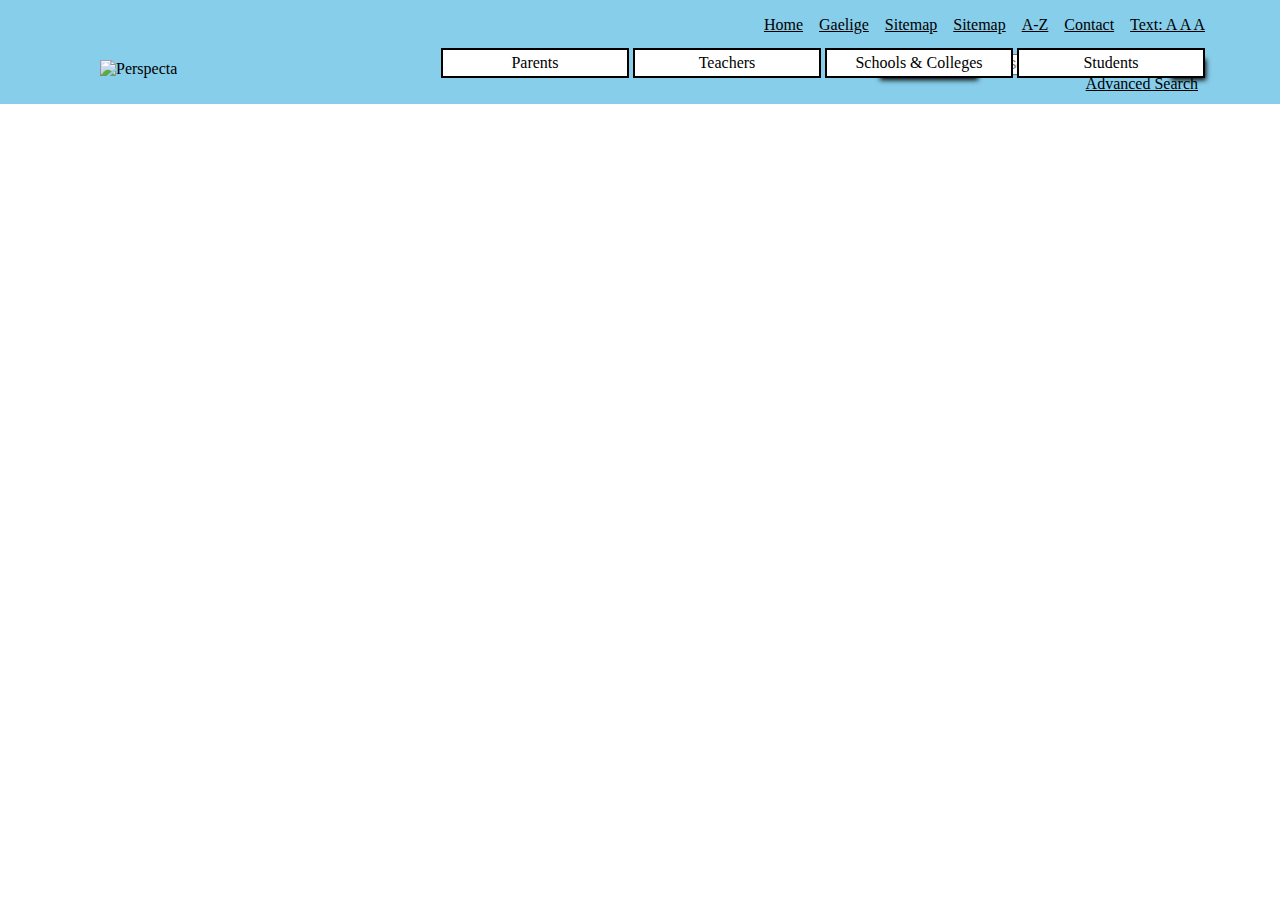
==== P1-Hipermídias/home.html @ e0e13499 "Add files via upload" ====
<!DOCTYPE html>

<html lang="pt-br">

<head>
    <meta charset="utf-8">
    <title>Início</title>
    <link rel="stylesheet" type="text/css" href="home.css">
</head>
<body id="Main"> <!-- Criei um id Main para inicializar meu grid -->
  <header>
    <div class="mainHeader"> <!-- Criei uma classe para todo o header para criar o grid e ajudar com o posicionamento dos elementos. -->
      <div class="cabeçalho1">
        <ul>
          <li class="list1"><a href="#">Home</a></li>
          <li class="list1"><a href="#">Gaelige</a></li>
          <li class="list1"><a href="#">Sitemap</a></li>
          <li class="list1"><a href="#">Sitemap</a></li>
          <li class="list1"><a href="#">A-Z</a></li>
          <li class="list1"><a href="#">Contact</a></li>
          <li class="list1"><a href="#">Text: A A A</a></li>
        </ul>
        <div class="busca">
          <button>Find a School</button>
          <input type="text" name="escola" placeholder="Site Search" />
          <button>OK</button>
          <br>
          <a class="A" href="#">Advanced Search</a>
        </div>
      </div>
      <div class="imgcab">
        <img src="PerspectaSF1.png" alt="Perspecta" width="160" height="120"/>
      </div>
      <div class="cabeçalho2">
        <ul>
          <li class="lista2"><a class="linklist2" href="#">Parents</a></li>
          <li class="lista2"><a class="linklist2" href="#">Teachers</a></li>
          <li class="lista2"><a class="linklist2" href="#">Schools & Colleges</a></li>
          <li class="lista2"><a class="linklist2" href="#">Students</a></li>
        </ul>
      </div>
    </div>
  </header>

</body>
</html>
---- P1-Hipermídias/home.css ----
/*    Cabeçalho    */

#Main{
  display: grid; /* Aqui eu defini que vou organizar o layout com grid, como se fosse um inicializador*/
  grid-template-areas: "Header";/* Aqui eu defini as áreas que quero trabalhar com o meu grid*/
  margin: 0px;
  padding: 0px;
}
/*    Instanciando os grids templates   */
.mainHeader{
  grid-area: header; /*Instanciei os elementos criados no html no CSS*/
  grid-auto-rows: 2px; /* Defini a porcentagem de tamanho que os elementos do grid ocuparão na tela*/
}
header{
  background-color: skyblue;
}
.cabeçalho1{
  float: right;
  margin-right: 75px;
}
.list1{
  padding-left: 12px;
}
.busca{
  float: right;
  padding: 4px;
}
button{
  background-color: #CDC9C9;
  border-bottom-style: groove;
  box-shadow: 5px 5px 5px;
}
.A{
  float: right;
  margin-right: 3px;
}
.alink{
  float: right;
  margin-top: 6px;
}
.imgcab{
  height: auto;
  margin-left: 100px;
  margin-top: 60px;
  display: inline-block;
}
.cabeçalho2{
  float: right;
  margin-right: 75px;
  text-decoration: none;
  margin-top: -65px;
}
.lista2{
  background-color: white;
  text-align: center;
  display: inline-block;
	padding: 4px;
	margin-bottom: 10px;
	width: 176px;
  border: 2px solid black;
  color: black;
}
.linklist2{
  text-decoration: none;
}
ul li{
  display: inline-block;
  list-style: none;
}
a{
  color: black;
}
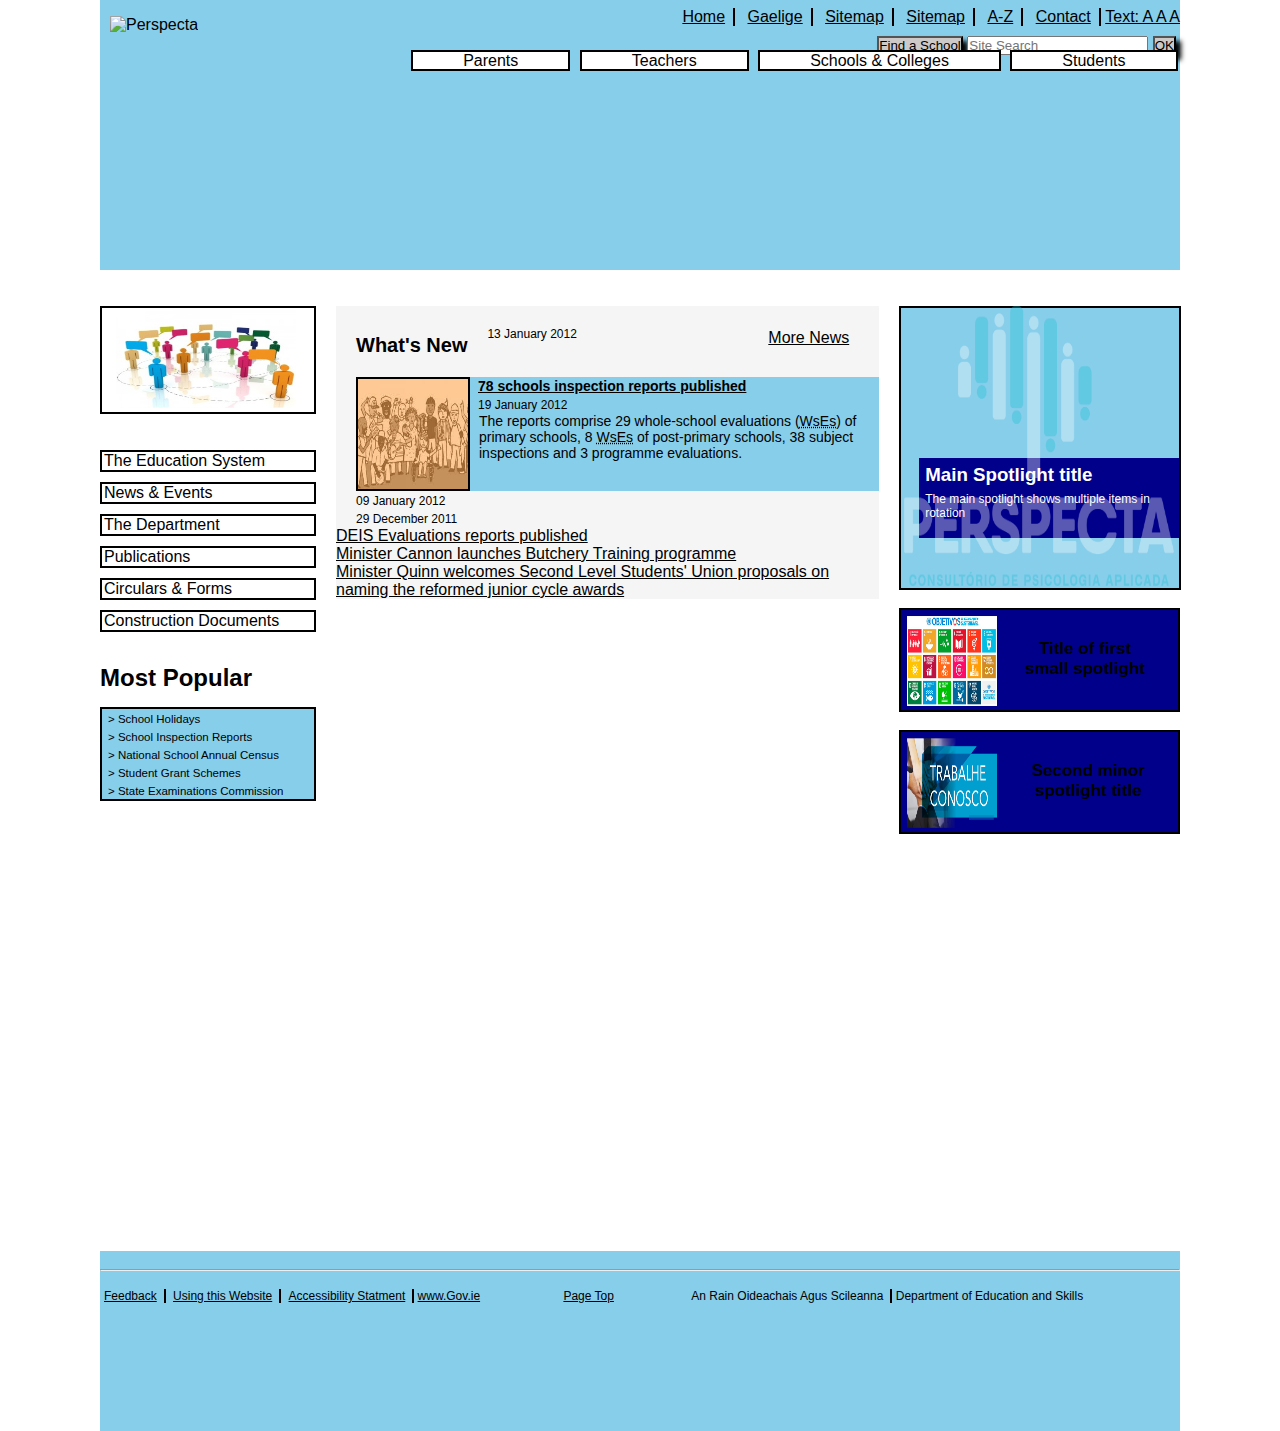
==== commit 551af297: "Add files via upload" ====
--- a/P1-Hipermídias/home.html
+++ b/P1-Hipermídias/home.html
@@ -4,43 +4,133 @@
 
 <head>
     <meta charset="utf-8">
-    <title>Início</title>
+    <title>Department of Education And Skills</title>
     <link rel="stylesheet" type="text/css" href="home.css">
+    <!--<link href="https://fonts.googleapis.com/css?family=Caveat+Brush" rel="stylesheet">-->
 </head>
 <body id="Main"> <!-- Criei um id Main para inicializar meu grid -->
-  <header>
-    <div class="mainHeader"> <!-- Criei uma classe para todo o header para criar o grid e ajudar com o posicionamento dos elementos. -->
-      <div class="cabeçalho1">
+
+  <header class="mainHeader" id="topo">
+    <div class="cabeçalho1">
         <ul>
-          <li class="list1"><a href="#">Home</a></li>
-          <li class="list1"><a href="#">Gaelige</a></li>
-          <li class="list1"><a href="#">Sitemap</a></li>
-          <li class="list1"><a href="#">Sitemap</a></li>
-          <li class="list1"><a href="#">A-Z</a></li>
-          <li class="list1"><a href="#">Contact</a></li>
-          <li class="list1"><a href="#">Text: A A A</a></li>
+          <li class="Cablista1"><a href="#">Home</a></li>
+          <li class="Cablista1"><a href="#">Gaelige</a></li>
+          <li class="Cablista1"><a href="#">Sitemap</a></li>
+          <li class="Cablista1"><a href="#">Sitemap</a></li>
+          <li class="Cablista1"><a href="#">A-Z</a></li>
+          <li class="Cablista1"><a href="#">Contact</a></li>
+          <li><a href="#">Text: A A A</a></li>
         </ul>
         <div class="busca">
           <button>Find a School</button>
           <input type="text" name="escola" placeholder="Site Search" />
           <button>OK</button>
           <br>
-          <a class="A" href="#">Advanced Search</a>
+          <a class="cabA" href="#">Advanced Search</a>
         </div>
       </div>
       <div class="imgcab">
-        <img src="PerspectaSF1.png" alt="Perspecta" width="160" height="120"/>
+        <img src="PerspectaSF1.png" alt="Perspecta" width="180" height="140"/>
       </div>
       <div class="cabeçalho2">
         <ul>
-          <li class="lista2"><a class="linklist2" href="#">Parents</a></li>
-          <li class="lista2"><a class="linklist2" href="#">Teachers</a></li>
-          <li class="lista2"><a class="linklist2" href="#">Schools & Colleges</a></li>
-          <li class="lista2"><a class="linklist2" href="#">Students</a></li>
+          <li><a class="linklist2" href="#">Parents</a></li>
+          <li><a class="linklist2" href="#">Teachers</a></li>
+          <li><a class="linklist2" href="#">Schools & Colleges</a></li>
+          <li><a class="linklist2" href="#">Students</a></li>
+        </ul>
+      </div>
+  </header>
+  <nav class="mainNav">
+    <br><br>
+    <div class="imgnav">
+      <img class="navimg" src="Perfil.jpg" alt="Perfil" width="180" height="100"/>
+    </div>
+    <br><br>
+    <div class="navdiv">
+      <ul>
+        <li class="navlista1"><a class="navA" href="#">The Education System</a></li>
+        <li class="navlista1"><a class="navA" href="#">News & Events</a></li>
+        <li class="navlista1"><a class="navA" href="#">The Department</a></li>
+        <li class="navlista1"><a class="navA" href="#">Publications</a></li>
+        <li class="navlista1"><a class="navA" href="#">Circulars & Forms</a></li>
+        <li class="navlista1"><a class="navA" href="#">Construction Documents</a></li>
+      </ul>
+    </div>
+    <div class="navdiv">
+      <h2 class="navT" >Most Popular</h2>
+      <div class="navBox">
+        <ul>
+          <li><a class="navSa" href="#">> School Holidays</a></li>
+          <li><a class="navSa" href="#">> School Inspection Reports</a></li>
+          <li><a class="navSa" href="#">> National School Annual Census</a></li>
+          <li><a class="navSa" href="#">> Student Grant Schemes</a></li>
+          <li><a class="navSa" href="#">> State Examinations Commission</a></li>
         </ul>
       </div>
     </div>
-  </header>
+  </nav>
+  <section class="mainSection">
+      <br><br>
+      <div class="secDivBox">
+        <br><h1 class="secH">What's New</h1>
+        <a class="secMore" href="#">More News</a>
+        <div class="secCont1">
+          <img class="secimg" src="PEscolar.jpeg" alt="Perspecta" width="110" height="110"/>
+          <a class="secSecA" href="#"><b>78 schools inspection reports published</b></a><br>
+          <time class="secDate" datetime="2012-01-19">19 January 2012</time>
+          <p class="secP">The reports comprise 29 whole-school evaluations (<abbr title="Whole-School Evaluations">WsEs</abbr>) of primary schools, 8 <abbr title="Whole-School Evaluations">WsEs</abbr> of post-primary schools, 38 subject inspections and 3 programme evaluations.</p>
+        </div>
+        <div class="">
+          <time class="secDate2" datetime="2012-01-13">13 January 2012</time><br>
+          <time class="secDate2" datetime="2012-01-09">09 January 2012</time><br>
+          <time class="secDate2" datetime="2011-12-29">29 December 2011</time><br>
+          <ul>
+            <li><a href="#">DEIS Evaluations reports published</a></li>
+            <li><a href="#">Minister Cannon launches Butchery Training programme</a></li>
+            <li><a href="#">Minister Quinn welcomes Second Level Students' Union proposals on naming the reformed junior cycle awards</a></li>
+          </ul>
+        </div>
+    </div>
+  </section>
+  <aside class="mainAside">
+    <div>
+      <br><br>
+      <div class="asBoxIm">
+        <img src="PerspectaSF2.png" alt="Perspecta" width="270" height="280"/>
+      </div>
+      <div class="asBox">
+        <div class="aCont1">
+          <h3 class="aH">Main Spotlight title</h3>
+          <p class="aP">The main spotlight shows multiple items in rotation</p>
+        </div>
+      </div>
+      <br>
+      <div class="aCont2">
+        <img class="imgasi" src="Objetivos.png" alt="Objetivos" width="90" height="90"/>
+        <h3 class="aH2">Title of first<br>small spotlight</h3>
+      </div>
+      <br>
+      <div class="aCont2">
+        <img class="imgasi" src="TrabConosco.png" alt="Trabalhe Conosco" width="90" height="90"/>
+        <h3 class="aH2">Second minor<br>spotlight title</h3>
+      </div>
+    </div>
+  </aside>
+  <footer class="mainFooter">
+    <br><hr><br>
+      <div class="foolist1">
+        <ul>
+          <li><a class="flist1" href="#">Feedback</a></li>
+          <li><a class="flist1" href="#">Using this Website</a></li>
+          <li><a class="flist1" href="#">Accessibility Statment</a></li>
+          <li><a href="#">www.Gov.ie</a></li>
+          <li><a class="linktopo" href="#topo">Page Top</a></li>
+          <li><p class="fP">An Rain Oideachais Agus Scileanna</p></li>
+          <li><p>Department of Education and Skills</p></li>
+        </ul>
+      </div>
+  </footer>
 
 </body>
 </html>
--- a/P1-Hipermídias/home.css
+++ b/P1-Hipermídias/home.css
@@ -1,67 +1,88 @@
-/*    Cabeçalho    */
-
-#Main{
+*{
+  padding: 0; /*Zerei as margens*/
+  margin:0;
+}
+#Main{ /*Criei uma estrutura pai para o meu grid*/
   display: grid; /* Aqui eu defini que vou organizar o layout com grid, como se fosse um inicializador*/
-  grid-template-areas: "Header";/* Aqui eu defini as áreas que quero trabalhar com o meu grid*/
-  margin: 0px;
-  padding: 0px;
+  grid-template-rows: 30vh 109vh 20vh; /*Defini o tamanho dos elementos na tela*/
+  grid-template-areas: "header header header" "nav section aside" "footer footer footer";/* Aqui eu defini as áreas que quero trabalhar com o meu grid*/
+  grid-template-columns: 20% 1fr 26%; /*Como se fosse o espaçamento das colunas do meu grid*/
+  font-family: sans-serif;
+  margin-left: 100px;
+  margin-right: 100px;
+  /*font-family: 'Caveat Brush', cursive;*/
 }
 /*    Instanciando os grids templates   */
 .mainHeader{
-  grid-area: header; /*Instanciei os elementos criados no html no CSS*/
-  grid-auto-rows: 2px; /* Defini a porcentagem de tamanho que os elementos do grid ocuparão na tela*/
-}
-header{
-  background-color: skyblue;
-}
+  grid-area: header;
+  background: skyblue;
+}
+.mainNav{
+  grid-area: nav;
+  background: white;
+}
+.mainSection{
+  grid-area: section;
+  background: white;
+}
+.mainAside{
+  grid-area: aside;
+  background: white;
+}
+.mainFooter{
+  grid-area: footer;
+  background: skyblue;
+}
+/*    Cabeçalho   */
+
 .cabeçalho1{
   float: right;
-  margin-right: 75px;
-}
-.list1{
-  padding-left: 12px;
+  margin-right: inherit;
+  margin-top: 8px;
+}
+.Cablista1{
+  padding-left: 8px;
+  padding-right: 8px;
+  font-size: 16px;
+  border-right : 2px solid black;
 }
 .busca{
   float: right;
   padding: 4px;
+  margin-top: 6px;
 }
 button{
   background-color: #CDC9C9;
   border-bottom-style: groove;
   box-shadow: 5px 5px 5px;
 }
-.A{
+.cabA{
   float: right;
   margin-right: 3px;
-}
-.alink{
-  float: right;
-  margin-top: 6px;
 }
 .imgcab{
   height: auto;
-  margin-left: 100px;
-  margin-top: 60px;
+  margin-left: 10px;
+  margin-top: 16px;
   display: inline-block;
 }
 .cabeçalho2{
   float: right;
-  margin-right: 75px;
-  text-decoration: none;
-  margin-top: -65px;
-}
-.lista2{
-  background-color: white;
-  text-align: center;
-  display: inline-block;
-	padding: 4px;
-	margin-bottom: 10px;
-	width: 176px;
-  border: 2px solid black;
+  margin-right: inherit;
+  text-decoration: none;
+  margin-top: -25px;
+}
+.linklist2:hover{
+  background-color: #F5F5F5;
+}
+.linklist2{
+  border: 2px solid black;
+  padding-right: 50px;
+  padding-left: 50px;
+  margin: 2.5px;
+  background: white;
+  text-decoration: none;
   color: black;
-}
-.linklist2{
-  text-decoration: none;
 }
 ul li{
   display: inline-block;
@@ -70,3 +91,175 @@
 a{
   color: black;
 }
+/*    Navegação    */
+.imgnav{
+  border: 2px solid black;
+  margin-left: inherit;
+}
+.navimg{
+  margin-left: 14px;
+}
+.navdiv{
+  margin-left: inherit;
+}
+.navlista1{
+  border: 2px solid black;
+  background: white;
+  color: black;
+  margin-bottom: 10px;
+  width: 212px;
+}
+.navlista1:hover{
+  background-color: #F5F5F5;
+}
+.navA{
+  margin-left: 2px;
+  text-decoration: none;
+  text-align: left;
+}
+.navT{
+  margin-top: 22px;
+  margin-bottom: 15px;
+}
+.navBox{
+  border: 2px solid black;
+  width: auto;
+  height: auto;
+  background: skyblue;
+}
+.navSa{
+  text-decoration: none;
+  margin-left: 6px;
+  font-size: 11.5px;
+}
+
+/*    Aside   */
+
+.asBox{
+  background: skyblue;
+  margin-right: inherit;
+  border: 2px solid black;
+  width: 278px;
+  height: 280px;
+  margin-top: -284px;
+}
+.asBoxIm{
+  margin-left: 5px;
+  opacity: 0.35;
+}
+.aCont1{
+  background: #00008B;
+  width: 260px;
+  height: 80px;
+  float: right;
+  border-right: 0px;
+  margin-top: 150px;
+  color: white;
+  text-align: left;
+}
+.aH{
+  margin-left: 6px;
+  margin-top: 6px;
+}
+.aP{
+  margin-top: 6px;
+  margin-left: 6px;
+  font-size: 12px;
+}
+.imgasi{
+  margin-left: 6px;
+  margin-top: 6px;
+}
+.aCont2{
+  background: #00008B;
+  width: 260;
+  height: 120;
+  border: 2px solid black;
+}
+.aH2{
+  float: right;
+  font-size: 17px;
+  text-align: center;
+  margin-top: 29px;
+  margin-right: 33px;
+}
+/*    Seção Principal    */
+
+.secDivBox{
+  background: #F5F5F5;
+  margin-left: 20px;
+  margin-right: 20px;
+}
+.secH{
+  float: left;
+  margin-left: 20px;
+  margin-top: 10px;
+  font-size: 20px;
+}
+.secMore{
+  float: right;
+  margin-right: 30px;
+  margin-top: 5px;
+}
+.secCont1{
+  background: skyblue;
+  margin-left: 20px;
+  margin-top: 20px;
+  float: left;
+}
+.secimg{
+  border: 2px solid black;
+  float: left;
+}
+.secSecA{
+  margin-top: -38px;
+  margin-left: 8px;
+  font-size: 14px;
+}
+.secDate{
+  font-size: 12px;
+  margin-left: 8px;
+}
+.secDate2{
+  font-size: 12px;
+  margin-left: 20px;
+  margin-top: 30px;
+
+}
+.secP{
+  margin-left: 123px;
+  font-size: 14px;
+}
+
+/*    Rodapé    */
+
+hr{
+  margin-left: inherit;
+  margin-right: inherit;
+}
+.foolist1{
+  float: left;
+  margin-left: inherit;
+  font-size: 12px;
+}
+.flist1{
+  padding-left: 4px;
+  padding-right: 7px;
+  border-right : 2px solid black;
+}
+.linktopo{
+  font-size: 12px;
+  padding-left: 80px;
+  padding-right: 70px;
+}
+.footxt{
+  float: right;
+  margin-left: 75px;
+  font-size: 12px;
+}
+.fP{
+  padding-left: 4px;
+  padding-right: 7px;
+  border-right : 2px solid black;
+  font-size: 12px;
+}
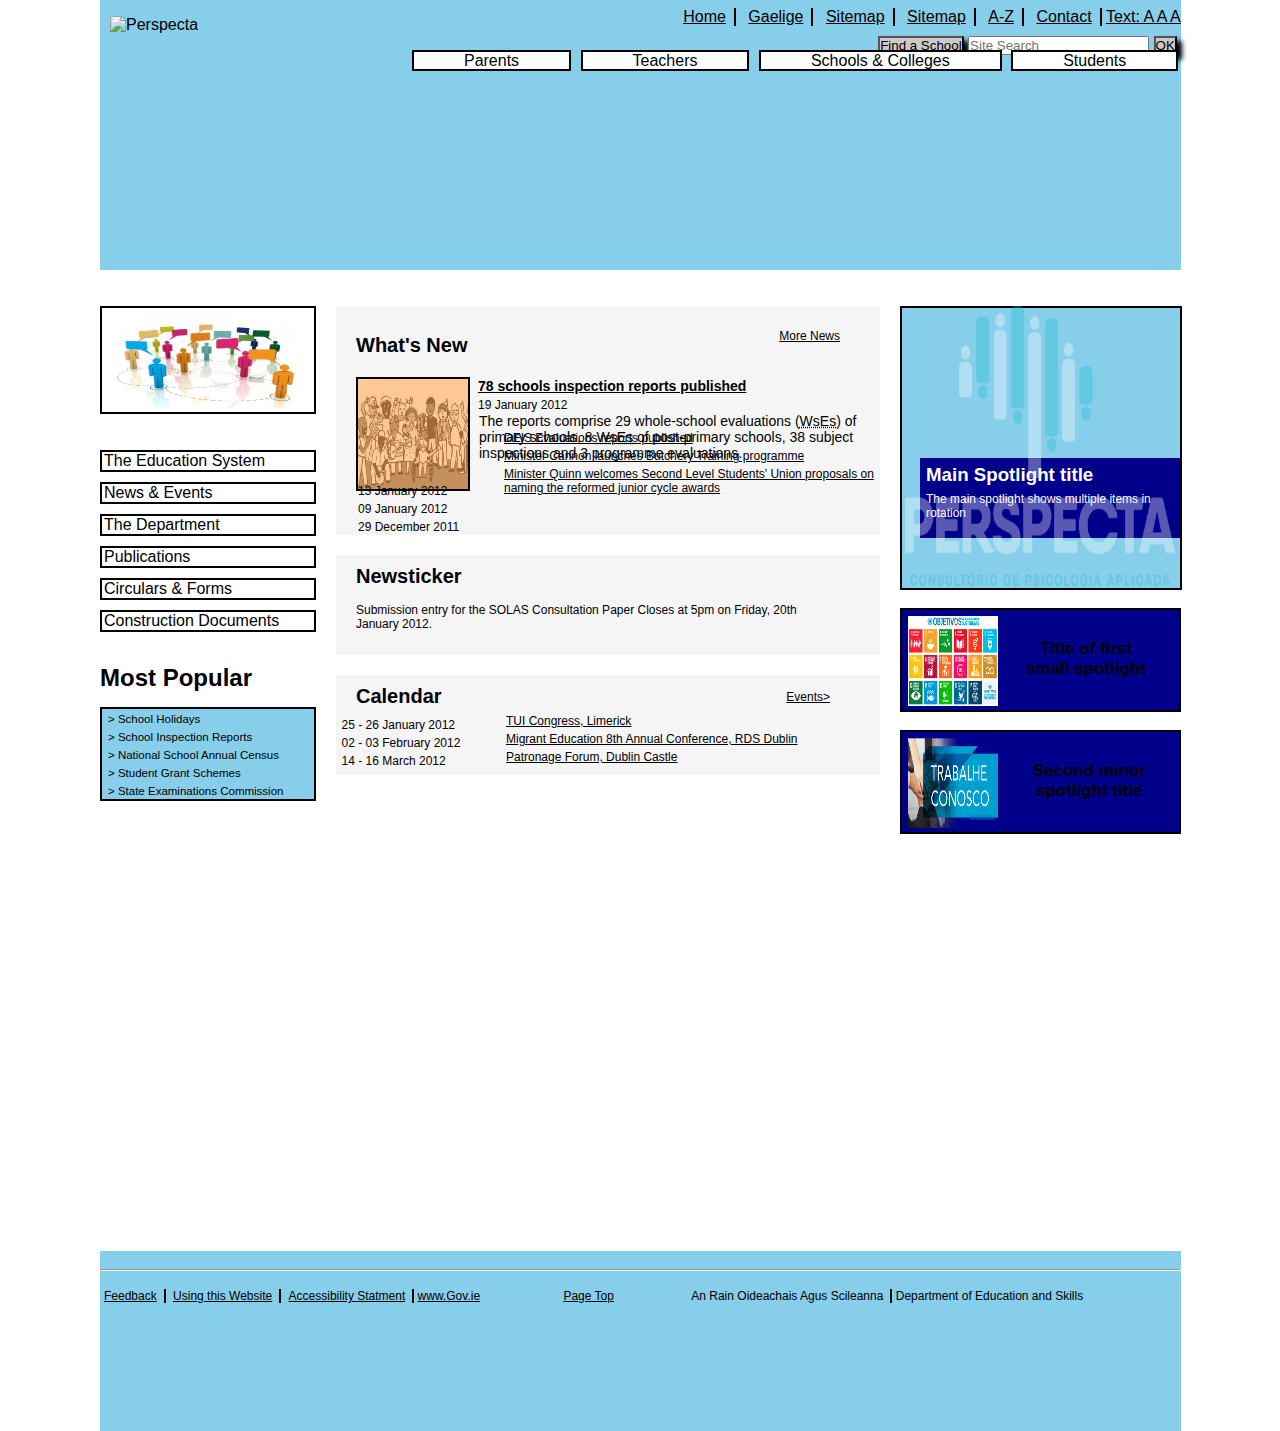
==== commit cd21e2ac: "Add files via upload" ====
--- a/P1-Hipermídias/home.html
+++ b/P1-Hipermídias/home.html
@@ -71,8 +71,9 @@
     </div>
   </nav>
   <section class="mainSection">
-      <br><br>
-      <div class="secDivBox">
+    <br><br>
+    <div class="secDivBox">
+      <div class="SecDivBox">
         <br><h1 class="secH">What's New</h1>
         <a class="secMore" href="#">More News</a>
         <div class="secCont1">
@@ -80,17 +81,39 @@
           <a class="secSecA" href="#"><b>78 schools inspection reports published</b></a><br>
           <time class="secDate" datetime="2012-01-19">19 January 2012</time>
           <p class="secP">The reports comprise 29 whole-school evaluations (<abbr title="Whole-School Evaluations">WsEs</abbr>) of primary schools, 8 <abbr title="Whole-School Evaluations">WsEs</abbr> of post-primary schools, 38 subject inspections and 3 programme evaluations.</p>
+          <div class="secDivDate">
+            <time class="secDate2" datetime="2012-01-13">13 January 2012</time><br>
+            <time class="secDate2" datetime="2012-01-09">09 January 2012</time><br>
+            <time class="secDate2" datetime="2011-12-29">29 December 2011</time><br>
+          </div>
+          <div class="secDivLink">
+            <a class="secLink" href="#">DEIS Evaluations reports published</a><br>
+            <a class="secLink" href="#">Minister Cannon launches Butchery Training programme</a><br>
+            <a class="secLink" href="#">Minister Quinn welcomes Second Level Students' Union proposals on naming the reformed junior cycle awards</a><br>
+          </div>
         </div>
-        <div class="">
-          <time class="secDate2" datetime="2012-01-13">13 January 2012</time><br>
-          <time class="secDate2" datetime="2012-01-09">09 January 2012</time><br>
-          <time class="secDate2" datetime="2011-12-29">29 December 2011</time><br>
-          <ul>
-            <li><a href="#">DEIS Evaluations reports published</a></li>
-            <li><a href="#">Minister Cannon launches Butchery Training programme</a></li>
-            <li><a href="#">Minister Quinn welcomes Second Level Students' Union proposals on naming the reformed junior cycle awards</a></li>
-          </ul>
+      </div>
+    </div>
+    <div>
+      <div class="secCont3">
+        <h3 class="secH2">Newsticker</h3>
+        <p class="secP2">Submission entry for the SOLAS Consultation Paper Closes at 5pm on Friday, <time datetime="2012-01-20">20th January 2012.</time></p>
+      </div>
+      <div class="secCont3">
+        <h3 class="secH2">Calendar</h3>
+        <a class="secSecA2" href="#">Events></a>
+        <!--<input class="data" type="date">-->
+        <div class="secDivTime">
+          <time class="secTime" datetime="2012-01-25">25 - 26 January 2012</time><br>
+          <time class="secTime" datetime="2012-02-02">02 - 03 February 2012</time><br>
+          <time class="secTime" datetime="2010-03-14">14 - 16 March 2012</time><br>
         </div>
+        <div class="secDivFim">
+          <a class="secLinkFim" href="#">TUI Congress, Limerick</a><br>
+          <a class="secLinkFim" href="#">Migrant Education 8th Annual Conference, RDS Dublin</a><br>
+          <a class="secLinkFim" href="#">Patronage Forum, Dublin Castle</a><br>
+        </div>
+      </div>
     </div>
   </section>
   <aside class="mainAside">
--- a/P1-Hipermídias/home.css
+++ b/P1-Hipermídias/home.css
@@ -189,6 +189,7 @@
   background: #F5F5F5;
   margin-left: 20px;
   margin-right: 20px;
+  display: flex;
 }
 .secH{
   float: left;
@@ -198,11 +199,12 @@
 }
 .secMore{
   float: right;
-  margin-right: 30px;
+  margin-right: 40px;
   margin-top: 5px;
+  font-size: 12px;
 }
 .secCont1{
-  background: skyblue;
+  background: #F5F5F5;
   margin-left: 20px;
   margin-top: 20px;
   float: left;
@@ -220,17 +222,76 @@
   font-size: 12px;
   margin-left: 8px;
 }
-.secDate2{
-  font-size: 12px;
-  margin-left: 20px;
-  margin-top: 30px;
-
-}
 .secP{
   margin-left: 123px;
   font-size: 14px;
 }
-
+.secCont2{
+  float: left;
+}
+.secDivDate{
+  float: left;
+  margin-top: 20px;
+  margin-left: -112px;
+}
+.secDivLink{
+  float: left;
+  text-align: left;
+  margin-left: 140px;
+  margin-top: -60px;
+}
+.secDate2{
+  font-size: 12px;
+}
+.secLink{
+  font-size: 12px;
+  margin-left: 8px;
+  float: left;
+}
+.secCont3{
+  background: #F5F5F5;
+  margin-left: 20px;
+  margin-top: 20px;
+  margin-right: 20px;
+  width: 544px;
+  height: 100px;
+}
+.secH2{
+  float: left;
+  margin-left: 20px;
+  margin-top: 10px;
+  font-size: 20px;
+}
+.secP2{
+  margin-top: 15px;
+  margin-left: 20px;
+  margin-right: 70px;
+  float: left;
+  font-size: 12px;
+}
+.secSecA2{
+  float: right;
+  font-size: 12px;
+  margin-top: 15px;
+  margin-right: 50px;
+}
+.secDivTime{
+  float: left;
+  margin-top: 40px;
+}
+.secTime{
+  margin-left: 20px;
+  margin-left: -100px;
+  font-size: 12px;
+}
+.secDivFim{
+  float: left;
+  margin-top: -58px;
+  margin-left: 170px;
+}
+.secLinkFim{
+  font-size: 12px;
+}
 /*    Rodapé    */
 
 hr{
